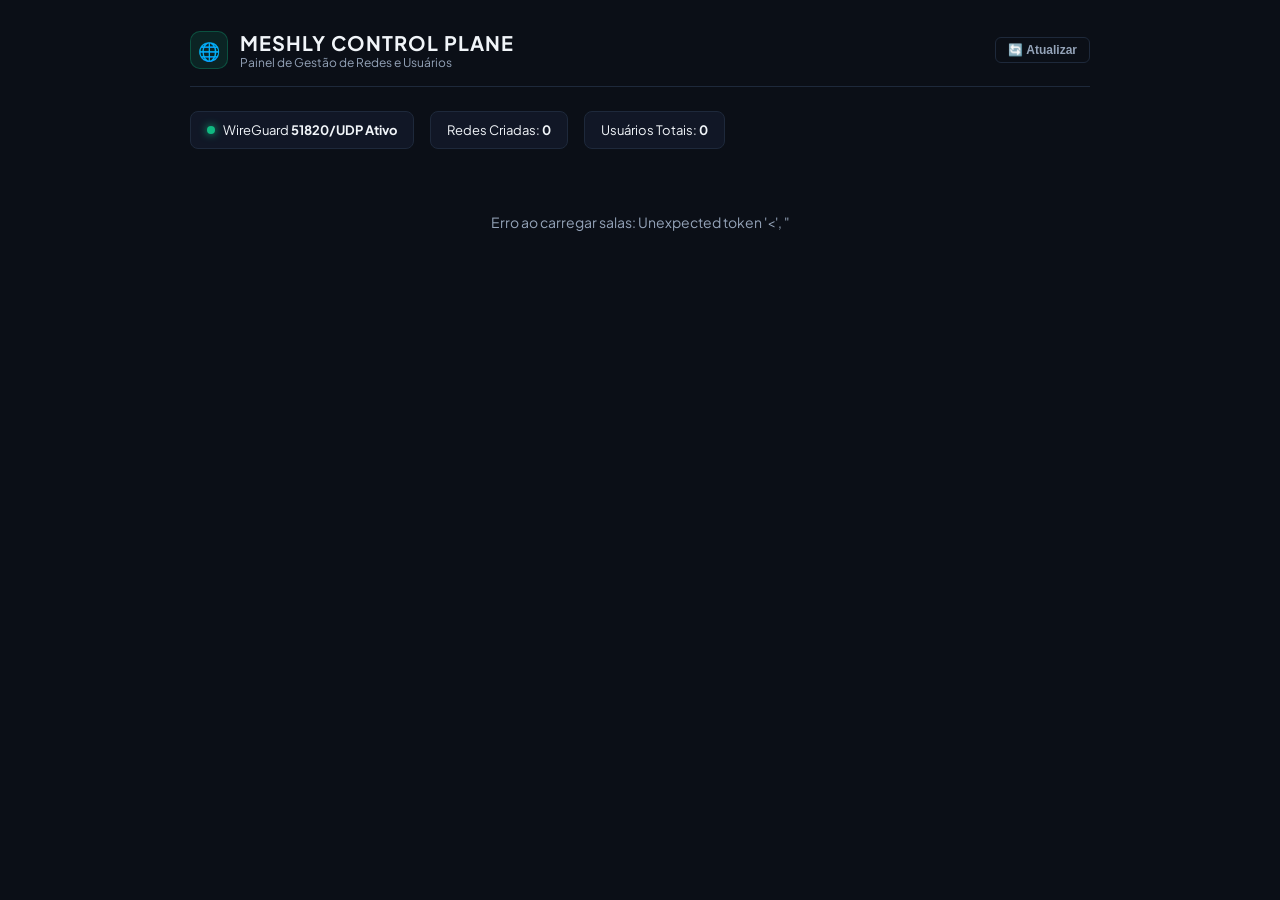
==== server/internal/api/dashboard.html @ 25020d7c "feat: adicionar painel web admin, controle de salas/peers e ping silencioso no client" ====
<!DOCTYPE html>
<html lang="pt-BR">
<head>
  <meta charset="UTF-8">
  <meta name="viewport" content="width=device-width, initial-scale=1.0">
  <title>Meshly Server • Painel de Controle</title>
  <link rel="preconnect" href="https://fonts.googleapis.com">
  <link rel="preconnect" href="https://fonts.gstatic.com" crossorigin>
  <link href="https://fonts.googleapis.com/css2?family=JetBrains+Mono:wght@400;500;600&family=Plus+Jakarta+Sans:wght@400;500;600;700&display=swap" rel="stylesheet">
  <style>
    :root {
      --bg: #0b0f17;
      --card: #111726;
      --card-border: #1e293b;
      --text: #f1f5f9;
      --text-muted: #94a3b8;
      --emerald: #10b981;
      --emerald-bg: rgba(16, 185, 129, 0.12);
      --red: #ef4444;
      --red-bg: rgba(239, 68, 68, 0.12);
      --blue: #3b82f6;
    }
    * { box-sizing: border-box; margin: 0; padding: 0; }
    body {
      font-family: 'Plus Jakarta Sans', sans-serif;
      background: var(--bg);
      color: var(--text);
      padding: 30px 20px;
      display: flex;
      justify-content: center;
    }
    .container {
      width: 100%;
      max-width: 900px;
    }
    header {
      display: flex;
      align-items: center;
      justify-content: space-between;
      margin-bottom: 24px;
      padding-bottom: 16px;
      border-bottom: 1px solid var(--card-border);
    }
    .brand {
      display: flex;
      align-items: center;
      gap: 12px;
    }
    .logo-badge {
      width: 38px;
      height: 38px;
      background: var(--emerald-bg);
      border: 1px solid rgba(16, 185, 129, 0.3);
      border-radius: 10px;
      display: flex;
      align-items: center;
      justify-content: center;
      font-size: 18px;
    }
    .brand h1 { font-size: 20px; font-weight: 700; letter-spacing: 1px; }
    .brand p { font-size: 12px; color: var(--text-muted); }
    .stats-bar {
      display: flex;
      gap: 16px;
      margin-bottom: 24px;
      flex-wrap: wrap;
    }
    .stat-pill {
      background: var(--card);
      border: 1px solid var(--card-border);
      border-radius: 8px;
      padding: 10px 16px;
      display: flex;
      align-items: center;
      gap: 8px;
      font-size: 13px;
    }
    .dot { width: 8px; height: 8px; border-radius: 50%; background: var(--emerald); box-shadow: 0 0 8px var(--emerald); }
    .dot.offline { background: #64748b; box-shadow: none; }
    .room-card {
      background: var(--card);
      border: 1px solid var(--card-border);
      border-radius: 10px;
      margin-bottom: 20px;
      overflow: hidden;
    }
    .room-header {
      display: flex;
      align-items: center;
      justify-content: space-between;
      padding: 14px 18px;
      background: #151d30;
      border-bottom: 1px solid var(--card-border);
    }
    .room-title {
      display: flex;
      align-items: center;
      gap: 10px;
    }
    .room-title h3 { font-size: 15px; font-weight: 600; }
    .subnet-badge {
      font-family: 'JetBrains Mono', monospace;
      font-size: 11px;
      background: rgba(255, 255, 255, 0.08);
      padding: 2px 8px;
      border-radius: 4px;
      color: var(--text-muted);
    }
    .room-actions {
      display: flex;
      gap: 8px;
    }
    table {
      width: 100%;
      border-collapse: collapse;
      font-size: 13px;
    }
    th, td {
      padding: 10px 18px;
      text-align: left;
      border-bottom: 1px solid rgba(255, 255, 255, 0.04);
    }
    th {
      font-size: 11px;
      text-transform: uppercase;
      letter-spacing: 0.5px;
      color: var(--text-muted);
      background: rgba(0, 0, 0, 0.2);
    }
    .mono { font-family: 'JetBrains Mono', monospace; }
    .btn {
      padding: 5px 12px;
      border-radius: 6px;
      font-size: 12px;
      font-weight: 600;
      cursor: pointer;
      border: none;
      transition: all 0.15s ease;
    }
    .btn-danger {
      background: var(--red-bg);
      border: 1px solid rgba(239, 68, 68, 0.3);
      color: #fca5a5;
    }
    .btn-danger:hover {
      background: var(--red);
      color: #fff;
    }
    .btn-primary {
      background: var(--blue);
      color: #fff;
    }
    .btn-primary:hover { background: #2563eb; }
    .btn-outline {
      background: transparent;
      border: 1px solid var(--card-border);
      color: var(--text-muted);
    }
    .btn-outline:hover { background: rgba(255, 255, 255, 0.06); color: #fff; }
    .empty-state {
      padding: 40px;
      text-align: center;
      color: var(--text-muted);
      font-size: 14px;
    }
  </style>
</head>
<body>
  <div class="container">
    <header>
      <div class="brand">
        <div class="logo-badge">🌐</div>
        <div>
          <h1>MESHLY CONTROL PLANE</h1>
          <p>Painel de Gestão de Redes e Usuários</p>
        </div>
      </div>
      <div>
        <button class="btn btn-outline" onclick="loadRooms()">🔄 Atualizar</button>
      </div>
    </header>

    <div class="stats-bar">
      <div class="stat-pill">
        <span class="dot"></span>
        <span>WireGuard <strong>51820/UDP Ativo</strong></span>
      </div>
      <div class="stat-pill">
        <span>Redes Criadas: <strong id="stat-rooms">0</strong></span>
      </div>
      <div class="stat-pill">
        <span>Usuários Totais: <strong id="stat-peers">0</strong></span>
      </div>
    </div>

    <div id="rooms-container">
      <div class="empty-state">Carregando salas...</div>
    </div>
  </div>

  <script>
    async function loadRooms() {
      try {
        const res = await fetch('/api/v1/admin/rooms');
        const rooms = await res.json();
        renderRooms(rooms);
      } catch (err) {
        document.getElementById('rooms-container').innerHTML = '<div class="empty-state">Erro ao carregar salas: ' + err.message + '</div>';
      }
    }

    function renderRooms(rooms) {
      const container = document.getElementById('rooms-container');
      document.getElementById('stat-rooms').textContent = rooms.length;

      let totalPeers = 0;
      rooms.forEach(r => totalPeers += (r.peers ? r.peers.length : 0));
      document.getElementById('stat-peers').textContent = totalPeers;

      if (!rooms || rooms.length === 0) {
        container.innerHTML = '<div class="empty-state">Nenhuma rede criada ainda. Crie uma pelo aplicativo ou conecte um cliente.</div>';
        return;
      }

      container.innerHTML = rooms.map(r => {
        const peers = r.peers || [];
        const peersRows = peers.length === 0 
          ? '<tr><td colspan="5" style="text-align:center; color:#64748b; padding:20px;">Nenhum usuário nesta rede</td></tr>'
          : peers.map(p => `
            <tr>
              <td>
                <span class="dot ${p.is_online ? '' : 'offline'}" style="display:inline-block; margin-right:6px;"></span>
                <strong>${escape(p.nickname)}</strong>
              </td>
              <td class="mono" style="color:#60a5fa;">${p.virtual_ip}</td>
              <td class="mono" style="color:#64748b; font-size:11px;" title="${p.public_key}">${p.public_key.substring(0, 16)}...</td>
              <td style="color:#64748b; font-size:12px;">${p.joined_at}</td>
              <td>
                <button class="btn btn-danger" onclick="kickPeer('${r.id}', '${encodeURIComponent(p.public_key)}')">Expulsar</button>
              </td>
            </tr>
          `).join('');

        return `
          <div class="room-card" id="card-${r.id}">
            <div class="room-header">
              <div class="room-title">
                <h3>${escape(r.name)}</h3>
                <span class="subnet-badge">${r.subnet_cidr}</span>
                <span style="font-size:11px; color:#64748b;">Criada em ${r.created_at}</span>
              </div>
              <div class="room-actions">
                <button class="btn btn-outline" onclick="editRoom('${r.id}', '${escape(r.name)}')">Editar Senha</button>
                <button class="btn btn-danger" onclick="deleteRoom('${r.id}')">Excluir Rede</button>
              </div>
            </div>
            <table>
              <thead>
                <tr>
                  <th>Usuário</th>
                  <th>IP Virtual</th>
                  <th>Chave WireGuard</th>
                  <th>Conectado Em</th>
                  <th>Ações</th>
                </tr>
              </thead>
              <tbody>
                ${peersRows}
              </tbody>
            </table>
          </div>
        `;
      }).join('');
    }

    async function kickPeer(roomId, pubKey) {
      if (!confirm('Deseja realmente expulsar este usuário da rede? O túnel dele será desconectado imediatamente.')) return;
      try {
        await fetch('/api/v1/admin/rooms/' + roomId + '/peers/' + pubKey, { method: 'DELETE' });
        loadRooms();
      } catch (e) {
        alert('Erro ao expulsar usuário: ' + e.message);
      }
    }

    async function deleteRoom(roomId) {
      if (!confirm('Tem certeza que deseja excluir esta rede? Todos os usuários nela serão desconectados.')) return;
      try {
        await fetch('/api/v1/admin/rooms/' + roomId, { method: 'DELETE' });
        loadRooms();
      } catch (e) {
        alert('Erro ao excluir rede: ' + e.message);
      }
    }

    async function editRoom(roomId, currentName) {
      const newPass = prompt('Digite a nova senha para a rede "' + currentName + '":');
      if (!newPass || newPass.length < 3) {
        if (newPass !== null) alert('A senha deve ter no mínimo 3 caracteres.');
        return;
      }
      try {
        await fetch('/api/v1/admin/rooms/' + roomId, {
          method: 'PUT',
          headers: { 'Content-Type': 'application/json' },
          body: JSON.stringify({ password: newPass })
        });
        alert('Senha alterada com sucesso!');
        loadRooms();
      } catch (e) {
        alert('Erro ao alterar senha: ' + e.message);
      }
    }

    function escape(s) {
      return (s || '').replace(/&/g, '&amp;').replace(/</g, '&lt;').replace(/>/g, '&gt;');
    }

    // Auto-refresh a cada 5 segundos
    loadRooms();
    setInterval(loadRooms, 5000);
  </script>
</body>
</html>
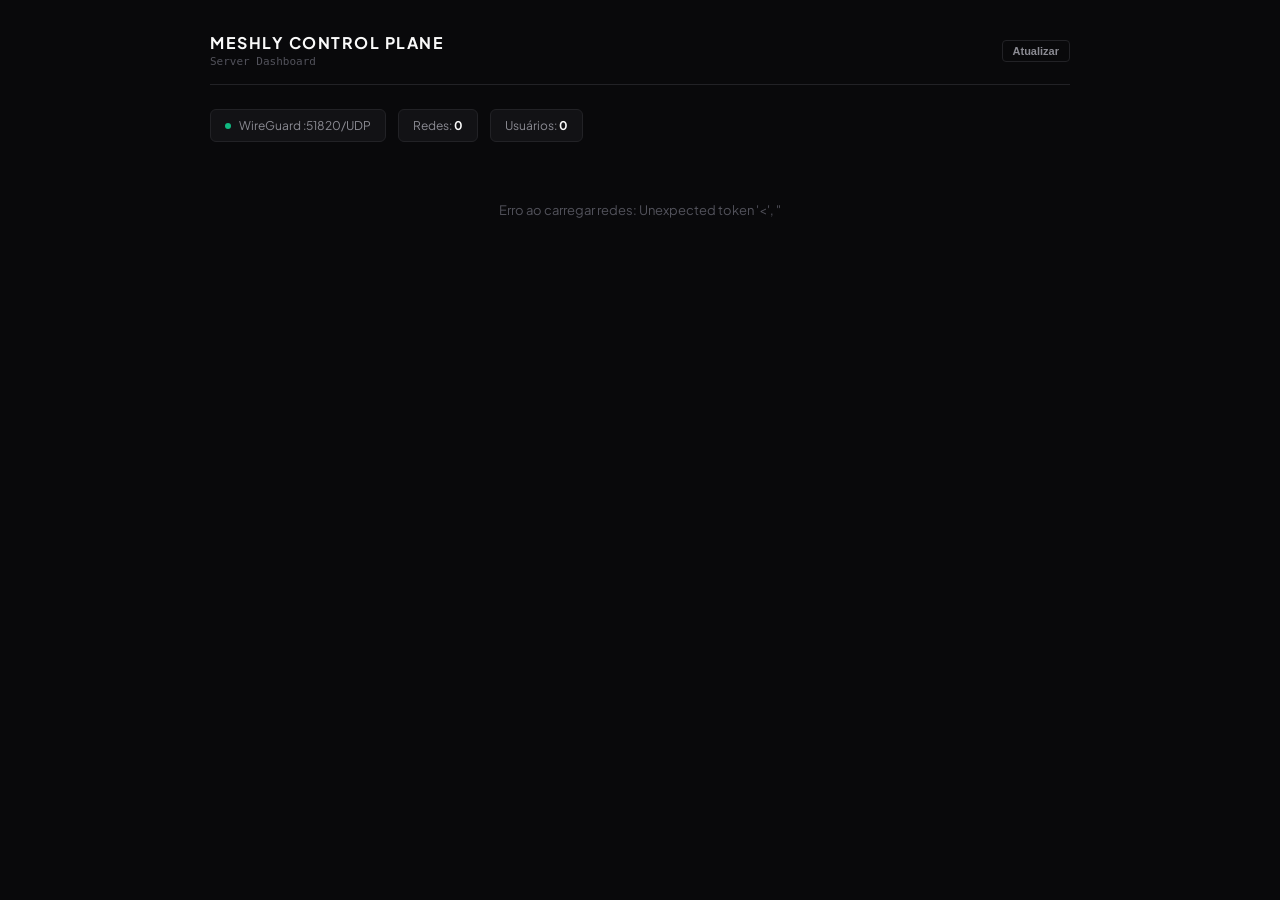
==== commit c71cd66a: "feat: persistencia de redes do usuario, interface minimalista sem emojis no client e web dashboard l" ====
--- a/server/internal/api/dashboard.html
+++ b/server/internal/api/dashboard.html
@@ -3,35 +3,36 @@
 <head>
   <meta charset="UTF-8">
   <meta name="viewport" content="width=device-width, initial-scale=1.0">
-  <title>Meshly Server • Painel de Controle</title>
+  <title>Meshly Control Plane</title>
   <link rel="preconnect" href="https://fonts.googleapis.com">
   <link rel="preconnect" href="https://fonts.gstatic.com" crossorigin>
   <link href="https://fonts.googleapis.com/css2?family=JetBrains+Mono:wght@400;500;600&family=Plus+Jakarta+Sans:wght@400;500;600;700&display=swap" rel="stylesheet">
   <style>
     :root {
-      --bg: #0b0f17;
-      --card: #111726;
-      --card-border: #1e293b;
-      --text: #f1f5f9;
-      --text-muted: #94a3b8;
+      --bg: #09090b;
+      --card: #121215;
+      --border: #222226;
+      --text: #fafafa;
+      --text-muted: #8b8b93;
+      --text-dim: #52525b;
       --emerald: #10b981;
-      --emerald-bg: rgba(16, 185, 129, 0.12);
-      --red: #ef4444;
-      --red-bg: rgba(239, 68, 68, 0.12);
-      --blue: #3b82f6;
+      --emerald-subtle: rgba(16, 185, 129, 0.1);
+      --red: #f43f5e;
+      --red-subtle: rgba(244, 63, 94, 0.1);
     }
     * { box-sizing: border-box; margin: 0; padding: 0; }
     body {
-      font-family: 'Plus Jakarta Sans', sans-serif;
+      font-family: 'Plus Jakarta Sans', -apple-system, sans-serif;
       background: var(--bg);
       color: var(--text);
-      padding: 30px 20px;
+      padding: 32px 20px;
       display: flex;
       justify-content: center;
+      -webkit-font-smoothing: antialiased;
     }
     .container {
       width: 100%;
-      max-width: 900px;
+      max-width: 860px;
     }
     header {
       display: flex;
@@ -39,162 +40,154 @@
       justify-content: space-between;
       margin-bottom: 24px;
       padding-bottom: 16px;
-      border-bottom: 1px solid var(--card-border);
-    }
-    .brand {
-      display: flex;
-      align-items: center;
+      border-bottom: 1px solid var(--border);
+    }
+    .brand-title {
+      font-size: 16px;
+      font-weight: 700;
+      letter-spacing: 1.5px;
+      color: var(--text);
+    }
+    .brand-subtitle {
+      font-size: 11px;
+      color: var(--text-dim);
+      font-family: 'JetBrains Mono', monospace;
+      margin-top: 2px;
+    }
+    .stats-bar {
+      display: flex;
       gap: 12px;
-    }
-    .logo-badge {
-      width: 38px;
-      height: 38px;
-      background: var(--emerald-bg);
-      border: 1px solid rgba(16, 185, 129, 0.3);
-      border-radius: 10px;
-      display: flex;
-      align-items: center;
-      justify-content: center;
-      font-size: 18px;
-    }
-    .brand h1 { font-size: 20px; font-weight: 700; letter-spacing: 1px; }
-    .brand p { font-size: 12px; color: var(--text-muted); }
-    .stats-bar {
-      display: flex;
-      gap: 16px;
       margin-bottom: 24px;
       flex-wrap: wrap;
     }
     .stat-pill {
       background: var(--card);
-      border: 1px solid var(--card-border);
-      border-radius: 8px;
-      padding: 10px 16px;
+      border: 1px solid var(--border);
+      border-radius: 6px;
+      padding: 8px 14px;
       display: flex;
       align-items: center;
       gap: 8px;
-      font-size: 13px;
-    }
-    .dot { width: 8px; height: 8px; border-radius: 50%; background: var(--emerald); box-shadow: 0 0 8px var(--emerald); }
-    .dot.offline { background: #64748b; box-shadow: none; }
+      font-size: 12px;
+      color: var(--text-muted);
+    }
+    .stat-pill strong { color: var(--text); }
+    .dot { width: 6px; height: 6px; border-radius: 50%; background: var(--emerald); }
+    .dot.offline { background: var(--text-dim); }
     .room-card {
       background: var(--card);
-      border: 1px solid var(--card-border);
-      border-radius: 10px;
-      margin-bottom: 20px;
+      border: 1px solid var(--border);
+      border-radius: 6px;
+      margin-bottom: 16px;
       overflow: hidden;
     }
     .room-header {
       display: flex;
       align-items: center;
       justify-content: space-between;
-      padding: 14px 18px;
-      background: #151d30;
-      border-bottom: 1px solid var(--card-border);
-    }
-    .room-title {
+      padding: 10px 14px;
+      background: #16161a;
+      border-bottom: 1px solid var(--border);
+    }
+    .room-title-meta {
       display: flex;
       align-items: center;
-      gap: 10px;
-    }
-    .room-title h3 { font-size: 15px; font-weight: 600; }
+      gap: 8px;
+    }
+    .room-title-meta h3 { font-size: 13px; font-weight: 600; }
     .subnet-badge {
       font-family: 'JetBrains Mono', monospace;
-      font-size: 11px;
-      background: rgba(255, 255, 255, 0.08);
-      padding: 2px 8px;
-      border-radius: 4px;
+      font-size: 10px;
+      background: rgba(255, 255, 255, 0.05);
+      padding: 1px 6px;
+      border-radius: 3px;
       color: var(--text-muted);
     }
     .room-actions {
       display: flex;
-      gap: 8px;
+      gap: 6px;
     }
     table {
       width: 100%;
       border-collapse: collapse;
-      font-size: 13px;
+      font-size: 12px;
     }
     th, td {
-      padding: 10px 18px;
+      padding: 9px 14px;
       text-align: left;
-      border-bottom: 1px solid rgba(255, 255, 255, 0.04);
+      border-bottom: 1px solid rgba(255, 255, 255, 0.025);
     }
     th {
-      font-size: 11px;
+      font-size: 10px;
+      font-weight: 600;
       text-transform: uppercase;
       letter-spacing: 0.5px;
-      color: var(--text-muted);
-      background: rgba(0, 0, 0, 0.2);
+      color: var(--text-dim);
+      background: #0e0e11;
     }
     .mono { font-family: 'JetBrains Mono', monospace; }
     .btn {
-      padding: 5px 12px;
-      border-radius: 6px;
-      font-size: 12px;
+      padding: 4px 10px;
+      border-radius: 4px;
+      font-size: 11px;
       font-weight: 600;
       cursor: pointer;
       border: none;
-      transition: all 0.15s ease;
+      transition: all 0.12s ease;
     }
     .btn-danger {
-      background: var(--red-bg);
-      border: 1px solid rgba(239, 68, 68, 0.3);
-      color: #fca5a5;
+      background: transparent;
+      border: 1px solid rgba(244, 63, 94, 0.3);
+      color: #fda4af;
     }
     .btn-danger:hover {
       background: var(--red);
       color: #fff;
     }
-    .btn-primary {
-      background: var(--blue);
-      color: #fff;
-    }
-    .btn-primary:hover { background: #2563eb; }
-    .btn-outline {
+    .btn-subtle {
       background: transparent;
-      border: 1px solid var(--card-border);
+      border: 1px solid var(--border);
       color: var(--text-muted);
     }
-    .btn-outline:hover { background: rgba(255, 255, 255, 0.06); color: #fff; }
+    .btn-subtle:hover {
+      background: rgba(255, 255, 255, 0.04);
+      color: var(--text);
+    }
     .empty-state {
-      padding: 40px;
+      padding: 36px;
       text-align: center;
-      color: var(--text-muted);
-      font-size: 14px;
+      color: var(--text-dim);
+      font-size: 13px;
     }
   </style>
 </head>
 <body>
   <div class="container">
     <header>
-      <div class="brand">
-        <div class="logo-badge">🌐</div>
-        <div>
-          <h1>MESHLY CONTROL PLANE</h1>
-          <p>Painel de Gestão de Redes e Usuários</p>
-        </div>
-      </div>
       <div>
-        <button class="btn btn-outline" onclick="loadRooms()">🔄 Atualizar</button>
+        <div class="brand-title">MESHLY CONTROL PLANE</div>
+        <div class="brand-subtitle">Server Dashboard</div>
+      </div>
+      <div>
+        <button class="btn btn-subtle" onclick="loadRooms()">Atualizar</button>
       </div>
     </header>
 
     <div class="stats-bar">
       <div class="stat-pill">
         <span class="dot"></span>
-        <span>WireGuard <strong>51820/UDP Ativo</strong></span>
+        <span>WireGuard :51820/UDP</span>
       </div>
       <div class="stat-pill">
-        <span>Redes Criadas: <strong id="stat-rooms">0</strong></span>
+        <span>Redes: <strong id="stat-rooms">0</strong></span>
       </div>
       <div class="stat-pill">
-        <span>Usuários Totais: <strong id="stat-peers">0</strong></span>
+        <span>Usuários: <strong id="stat-peers">0</strong></span>
       </div>
     </div>
 
     <div id="rooms-container">
-      <div class="empty-state">Carregando salas...</div>
+      <div class="empty-state">Carregando redes...</div>
     </div>
   </div>
 
@@ -205,7 +198,7 @@
         const rooms = await res.json();
         renderRooms(rooms);
       } catch (err) {
-        document.getElementById('rooms-container').innerHTML = '<div class="empty-state">Erro ao carregar salas: ' + err.message + '</div>';
+        document.getElementById('rooms-container').innerHTML = '<div class="empty-state">Erro ao carregar redes: ' + err.message + '</div>';
       }
     }
 
@@ -218,23 +211,23 @@
       document.getElementById('stat-peers').textContent = totalPeers;
 
       if (!rooms || rooms.length === 0) {
-        container.innerHTML = '<div class="empty-state">Nenhuma rede criada ainda. Crie uma pelo aplicativo ou conecte um cliente.</div>';
+        container.innerHTML = '<div class="empty-state">Nenhuma rede ativa no momento.</div>';
         return;
       }
 
       container.innerHTML = rooms.map(r => {
         const peers = r.peers || [];
         const peersRows = peers.length === 0 
-          ? '<tr><td colspan="5" style="text-align:center; color:#64748b; padding:20px;">Nenhum usuário nesta rede</td></tr>'
+          ? '<tr><td colspan="5" style="text-align:center; color:#52525b; padding:16px;">Nenhum usuário conectado</td></tr>'
           : peers.map(p => `
             <tr>
               <td>
                 <span class="dot ${p.is_online ? '' : 'offline'}" style="display:inline-block; margin-right:6px;"></span>
-                <strong>${escape(p.nickname)}</strong>
+                <strong style="color:#fafafa;">${escape(p.nickname)}</strong>
               </td>
-              <td class="mono" style="color:#60a5fa;">${p.virtual_ip}</td>
-              <td class="mono" style="color:#64748b; font-size:11px;" title="${p.public_key}">${p.public_key.substring(0, 16)}...</td>
-              <td style="color:#64748b; font-size:12px;">${p.joined_at}</td>
+              <td class="mono" style="color:#a1a1aa;">${p.virtual_ip}</td>
+              <td class="mono" style="color:#52525b; font-size:11px;" title="${p.public_key}">${p.public_key.substring(0, 16)}...</td>
+              <td style="color:#52525b; font-size:11px;">${p.joined_at}</td>
               <td>
                 <button class="btn btn-danger" onclick="kickPeer('${r.id}', '${encodeURIComponent(p.public_key)}')">Expulsar</button>
               </td>
@@ -244,14 +237,14 @@
         return `
           <div class="room-card" id="card-${r.id}">
             <div class="room-header">
-              <div class="room-title">
+              <div class="room-title-meta">
                 <h3>${escape(r.name)}</h3>
                 <span class="subnet-badge">${r.subnet_cidr}</span>
-                <span style="font-size:11px; color:#64748b;">Criada em ${r.created_at}</span>
+                <span style="font-size:11px; color:#52525b;">${r.created_at}</span>
               </div>
               <div class="room-actions">
-                <button class="btn btn-outline" onclick="editRoom('${r.id}', '${escape(r.name)}')">Editar Senha</button>
-                <button class="btn btn-danger" onclick="deleteRoom('${r.id}')">Excluir Rede</button>
+                <button class="btn btn-subtle" onclick="editRoom('${r.id}', '${escape(r.name)}')">Mudar Senha</button>
+                <button class="btn btn-danger" onclick="deleteRoom('${r.id}')">Excluir</button>
               </div>
             </div>
             <table>
@@ -261,7 +254,7 @@
                   <th>IP Virtual</th>
                   <th>Chave WireGuard</th>
                   <th>Conectado Em</th>
-                  <th>Ações</th>
+                  <th>Ação</th>
                 </tr>
               </thead>
               <tbody>
@@ -274,7 +267,7 @@
     }
 
     async function kickPeer(roomId, pubKey) {
-      if (!confirm('Deseja realmente expulsar este usuário da rede? O túnel dele será desconectado imediatamente.')) return;
+      if (!confirm('Deseja expulsar este usuário da rede? O túnel será desconectado.')) return;
       try {
         await fetch('/api/v1/admin/rooms/' + roomId + '/peers/' + pubKey, { method: 'DELETE' });
         loadRooms();
@@ -284,7 +277,7 @@
     }
 
     async function deleteRoom(roomId) {
-      if (!confirm('Tem certeza que deseja excluir esta rede? Todos os usuários nela serão desconectados.')) return;
+      if (!confirm('Excluir esta rede e desconectar todos os membros?')) return;
       try {
         await fetch('/api/v1/admin/rooms/' + roomId, { method: 'DELETE' });
         loadRooms();
@@ -294,7 +287,7 @@
     }
 
     async function editRoom(roomId, currentName) {
-      const newPass = prompt('Digite a nova senha para a rede "' + currentName + '":');
+      const newPass = prompt('Nova senha para a rede "' + currentName + '":');
       if (!newPass || newPass.length < 3) {
         if (newPass !== null) alert('A senha deve ter no mínimo 3 caracteres.');
         return;
@@ -305,7 +298,6 @@
           headers: { 'Content-Type': 'application/json' },
           body: JSON.stringify({ password: newPass })
         });
-        alert('Senha alterada com sucesso!');
         loadRooms();
       } catch (e) {
         alert('Erro ao alterar senha: ' + e.message);
@@ -316,7 +308,6 @@
       return (s || '').replace(/&/g, '&amp;').replace(/</g, '&lt;').replace(/>/g, '&gt;');
     }
 
-    // Auto-refresh a cada 5 segundos
     loadRooms();
     setInterval(loadRooms, 5000);
   </script>
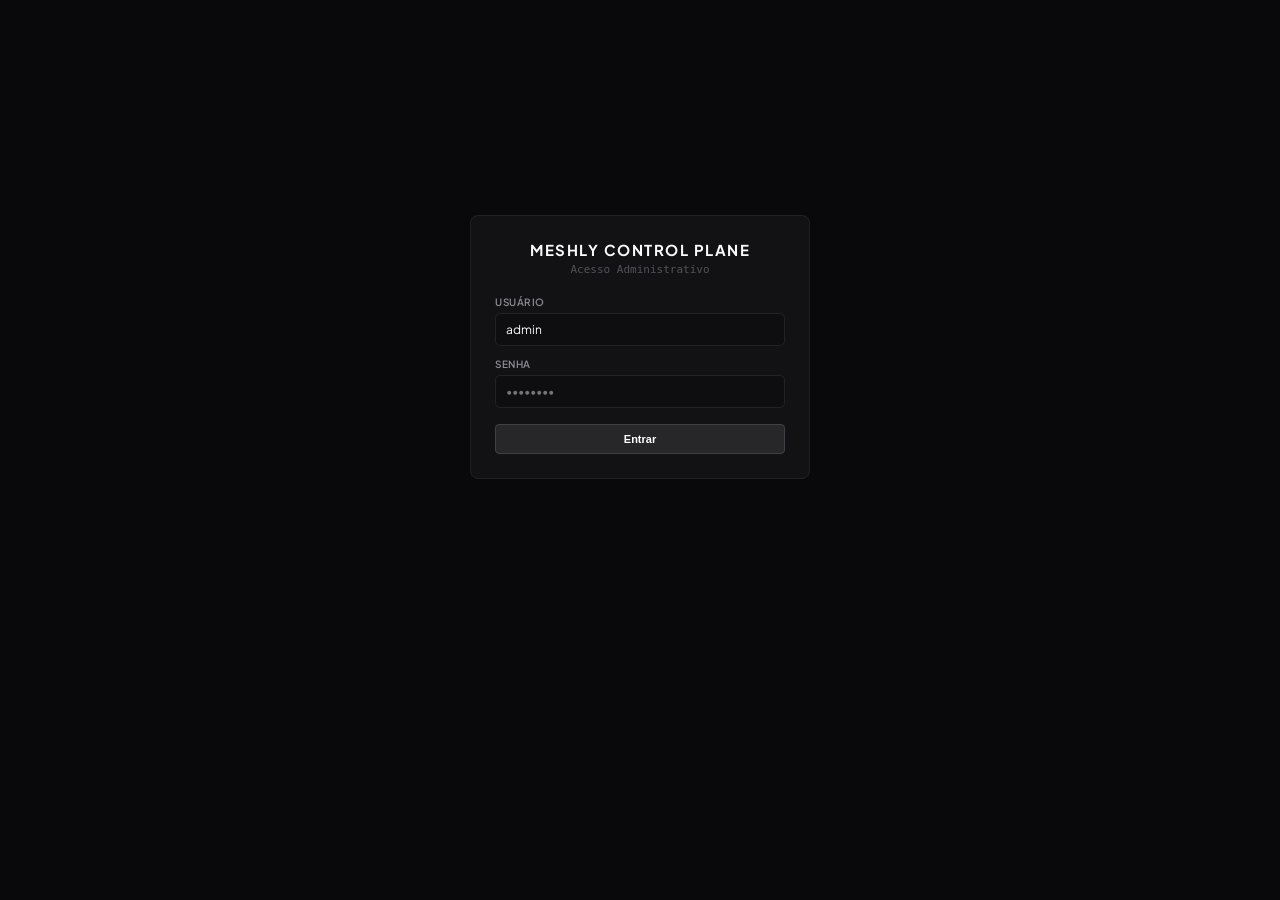
==== commit 9e9994d2: "feat: adicionar sistema de login na interface web admin e autenticacao de rotas" ====
--- a/server/internal/api/dashboard.html
+++ b/server/internal/api/dashboard.html
@@ -25,25 +25,97 @@
       font-family: 'Plus Jakarta Sans', -apple-system, sans-serif;
       background: var(--bg);
       color: var(--text);
+      min-height: 100vh;
+      display: flex;
+      justify-content: center;
+      align-items: flex-start;
       padding: 32px 20px;
-      display: flex;
-      justify-content: center;
       -webkit-font-smoothing: antialiased;
     }
     .container {
       width: 100%;
       max-width: 860px;
     }
+    .hidden { display: none !important; }
+
+    /* Login Screen */
+    .login-wrapper {
+      min-height: 70vh;
+      display: flex;
+      align-items: center;
+      justify-content: center;
+      width: 100%;
+    }
+    .login-card {
+      width: 100%;
+      max-width: 340px;
+      background: var(--card);
+      border: 1px solid var(--border);
+      border-radius: 8px;
+      padding: 24px;
+    }
+    .login-title {
+      font-size: 15px;
+      font-weight: 700;
+      letter-spacing: 1.5px;
+      text-align: center;
+      margin-bottom: 4px;
+    }
+    .login-subtitle {
+      font-size: 11px;
+      color: var(--text-dim);
+      font-family: 'JetBrains Mono', monospace;
+      text-align: center;
+      margin-bottom: 20px;
+    }
+    .form-group {
+      margin-bottom: 12px;
+    }
+    .form-group label {
+      display: block;
+      font-size: 10px;
+      font-weight: 600;
+      text-transform: uppercase;
+      letter-spacing: 0.5px;
+      color: var(--text-muted);
+      margin-bottom: 5px;
+    }
+    .form-group input {
+      width: 100%;
+      background: #0e0e11;
+      border: 1px solid var(--border);
+      border-radius: 5px;
+      padding: 8px 10px;
+      color: var(--text);
+      font-size: 12px;
+      font-family: inherit;
+      outline: none;
+    }
+    .form-group input:focus {
+      border-color: #3b82f6;
+    }
+    .login-error {
+      background: var(--red-subtle);
+      border: 1px solid rgba(244, 63, 94, 0.25);
+      color: #fda4af;
+      font-size: 11px;
+      padding: 6px 10px;
+      border-radius: 4px;
+      margin-bottom: 12px;
+      text-align: center;
+    }
+
+    /* Dashboard Header */
     header {
       display: flex;
       align-items: center;
       justify-content: space-between;
-      margin-bottom: 24px;
-      padding-bottom: 16px;
+      margin-bottom: 20px;
+      padding-bottom: 14px;
       border-bottom: 1px solid var(--border);
     }
     .brand-title {
-      font-size: 16px;
+      font-size: 15px;
       font-weight: 700;
       letter-spacing: 1.5px;
       color: var(--text);
@@ -54,38 +126,56 @@
       font-family: 'JetBrains Mono', monospace;
       margin-top: 2px;
     }
+    .header-actions {
+      display: flex;
+      align-items: center;
+      gap: 8px;
+    }
+    .user-pill {
+      font-family: 'JetBrains Mono', monospace;
+      font-size: 11px;
+      color: var(--text-muted);
+      background: rgba(255, 255, 255, 0.04);
+      border: 1px solid var(--border);
+      padding: 4px 8px;
+      border-radius: 4px;
+    }
+
+    /* Stats Bar */
     .stats-bar {
       display: flex;
-      gap: 12px;
-      margin-bottom: 24px;
+      gap: 10px;
+      margin-bottom: 20px;
       flex-wrap: wrap;
     }
     .stat-pill {
       background: var(--card);
       border: 1px solid var(--border);
-      border-radius: 6px;
-      padding: 8px 14px;
+      border-radius: 5px;
+      padding: 7px 12px;
       display: flex;
       align-items: center;
       gap: 8px;
-      font-size: 12px;
+      font-size: 11px;
       color: var(--text-muted);
     }
     .stat-pill strong { color: var(--text); }
     .dot { width: 6px; height: 6px; border-radius: 50%; background: var(--emerald); }
     .dot.offline { background: var(--text-dim); }
+
+    /* Room Cards & Tables */
     .room-card {
       background: var(--card);
       border: 1px solid var(--border);
       border-radius: 6px;
-      margin-bottom: 16px;
+      margin-bottom: 14px;
       overflow: hidden;
     }
     .room-header {
       display: flex;
       align-items: center;
       justify-content: space-between;
-      padding: 10px 14px;
+      padding: 9px 12px;
       background: #16161a;
       border-bottom: 1px solid var(--border);
     }
@@ -99,7 +189,7 @@
       font-family: 'JetBrains Mono', monospace;
       font-size: 10px;
       background: rgba(255, 255, 255, 0.05);
-      padding: 1px 6px;
+      padding: 1px 5px;
       border-radius: 3px;
       color: var(--text-muted);
     }
@@ -113,7 +203,7 @@
       font-size: 12px;
     }
     th, td {
-      padding: 9px 14px;
+      padding: 8px 12px;
       text-align: left;
       border-bottom: 1px solid rgba(255, 255, 255, 0.025);
     }
@@ -135,6 +225,13 @@
       border: none;
       transition: all 0.12s ease;
     }
+    .btn-block { width: 100%; padding: 8px; margin-top: 4px; }
+    .btn-primary {
+      background: #27272a;
+      color: #fff;
+      border: 1px solid #3f3f46;
+    }
+    .btn-primary:hover { background: #3f3f46; }
     .btn-danger {
       background: transparent;
       border: 1px solid rgba(244, 63, 94, 0.3);
@@ -154,47 +251,142 @@
       color: var(--text);
     }
     .empty-state {
-      padding: 36px;
+      padding: 32px;
       text-align: center;
       color: var(--text-dim);
-      font-size: 13px;
+      font-size: 12px;
     }
   </style>
 </head>
 <body>
   <div class="container">
-    <header>
-      <div>
-        <div class="brand-title">MESHLY CONTROL PLANE</div>
-        <div class="brand-subtitle">Server Dashboard</div>
-      </div>
-      <div>
-        <button class="btn btn-subtle" onclick="loadRooms()">Atualizar</button>
-      </div>
-    </header>
-
-    <div class="stats-bar">
-      <div class="stat-pill">
-        <span class="dot"></span>
-        <span>WireGuard :51820/UDP</span>
-      </div>
-      <div class="stat-pill">
-        <span>Redes: <strong id="stat-rooms">0</strong></span>
-      </div>
-      <div class="stat-pill">
-        <span>Usuários: <strong id="stat-peers">0</strong></span>
+
+    <!-- LOGIN SCREEN -->
+    <div id="login-section" class="login-wrapper">
+      <div class="login-card">
+        <div class="login-title">MESHLY CONTROL PLANE</div>
+        <div class="login-subtitle">Acesso Administrativo</div>
+
+        <div id="login-error" class="login-error hidden"></div>
+
+        <form id="login-form" onsubmit="handleLogin(event)">
+          <div class="form-group">
+            <label for="login-user">Usuário</label>
+            <input type="text" id="login-user" value="admin" required autocomplete="username">
+          </div>
+          <div class="form-group">
+            <label for="login-pass">Senha</label>
+            <input type="password" id="login-pass" placeholder="••••••••" required autocomplete="current-password">
+          </div>
+          <button type="submit" class="btn btn-primary btn-block">Entrar</button>
+        </form>
       </div>
     </div>
 
-    <div id="rooms-container">
-      <div class="empty-state">Carregando redes...</div>
+    <!-- DASHBOARD VIEW -->
+    <div id="dashboard-section" class="hidden">
+      <header>
+        <div>
+          <div class="brand-title">MESHLY CONTROL PLANE</div>
+          <div class="brand-subtitle">Server Dashboard</div>
+        </div>
+        <div class="header-actions">
+          <span id="logged-user" class="user-pill">admin</span>
+          <button class="btn btn-subtle" onclick="loadRooms()">Atualizar</button>
+          <button class="btn btn-subtle" onclick="handleLogout()">Sair</button>
+        </div>
+      </header>
+
+      <div class="stats-bar">
+        <div class="stat-pill">
+          <span class="dot"></span>
+          <span>WireGuard :51820/UDP</span>
+        </div>
+        <div class="stat-pill">
+          <span>Redes: <strong id="stat-rooms">0</strong></span>
+        </div>
+        <div class="stat-pill">
+          <span>Usuários: <strong id="stat-peers">0</strong></span>
+        </div>
+      </div>
+
+      <div id="rooms-container">
+        <div class="empty-state">Carregando redes...</div>
+      </div>
     </div>
+
   </div>
 
   <script>
+    async function checkAuth() {
+      try {
+        const res = await fetch('/api/v1/admin/me');
+        if (res.ok) {
+          const data = await res.json();
+          document.getElementById('logged-user').textContent = data.user || 'admin';
+          showDashboard();
+          loadRooms();
+        } else {
+          showLogin();
+        }
+      } catch (err) {
+        showLogin();
+      }
+    }
+
+    function showLogin() {
+      document.getElementById('login-section').classList.remove('hidden');
+      document.getElementById('dashboard-section').classList.add('hidden');
+    }
+
+    function showDashboard() {
+      document.getElementById('login-section').classList.add('hidden');
+      document.getElementById('dashboard-section').classList.remove('hidden');
+    }
+
+    async function handleLogin(e) {
+      e.preventDefault();
+      const user = document.getElementById('login-user').value.trim();
+      const pass = document.getElementById('login-pass').value;
+      const errorEl = document.getElementById('login-error');
+
+      errorEl.classList.add('hidden');
+
+      try {
+        const res = await fetch('/api/v1/admin/login', {
+          method: 'POST',
+          headers: { 'Content-Type': 'application/json' },
+          body: JSON.stringify({ username: user, password: pass })
+        });
+
+        if (res.ok) {
+          showDashboard();
+          loadRooms();
+        } else {
+          const data = await res.json();
+          errorEl.textContent = data.error || 'Credenciais inválidas.';
+          errorEl.classList.remove('hidden');
+        }
+      } catch (err) {
+        errorEl.textContent = 'Erro ao conectar ao servidor.';
+        errorEl.classList.remove('hidden');
+      }
+    }
+
+    async function handleLogout() {
+      try {
+        await fetch('/api/v1/admin/logout', { method: 'POST' });
+      } catch (e) {}
+      showLogin();
+    }
+
     async function loadRooms() {
       try {
         const res = await fetch('/api/v1/admin/rooms');
+        if (res.status === 401) {
+          showLogin();
+          return;
+        }
         const rooms = await res.json();
         renderRooms(rooms);
       } catch (err) {
@@ -218,7 +410,7 @@
       container.innerHTML = rooms.map(r => {
         const peers = r.peers || [];
         const peersRows = peers.length === 0 
-          ? '<tr><td colspan="5" style="text-align:center; color:#52525b; padding:16px;">Nenhum usuário conectado</td></tr>'
+          ? '<tr><td colspan="5" style="text-align:center; color:#52525b; padding:14px;">Nenhum usuário conectado</td></tr>'
           : peers.map(p => `
             <tr>
               <td>
@@ -308,8 +500,14 @@
       return (s || '').replace(/&/g, '&amp;').replace(/</g, '&lt;').replace(/>/g, '&gt;');
     }
 
-    loadRooms();
-    setInterval(loadRooms, 5000);
+    // Inicialização
+    checkAuth();
+    setInterval(() => {
+      const dash = document.getElementById('dashboard-section');
+      if (!dash.classList.contains('hidden')) {
+        loadRooms();
+      }
+    }, 5000);
   </script>
 </body>
 </html>
